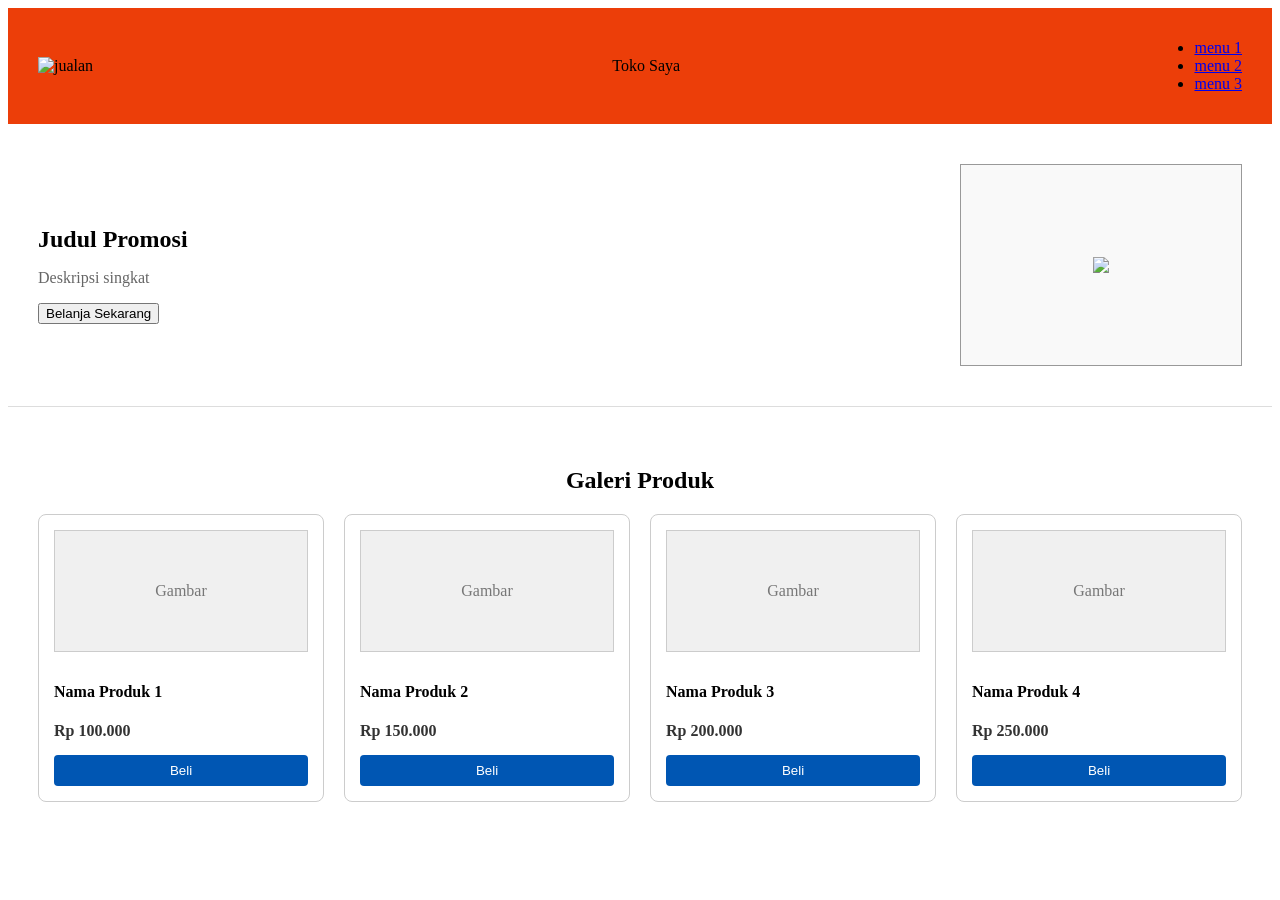
==== typography/jobsheet_3/index.html @ 5cea5627 "saya sudah menyelesaikan sampai navbar/hero/galeri produk/footer" ====
<!DOCTYPE html>
<html lang="en">
<head>
    <meta charset="UTF-8">
    <meta name="viewport" content="width=device-width, initial-scale=1.0">
    <title>Document</title>
    <link rel="stylesheet" href="style.css">
</head>
<body>
    <nav class="navbar">
        <img src="alqa.jpg" alt="jualan" width="100">
        <div>Toko Saya</div>
        <ul class="menu">
            <li><a href="#">menu 1</a></li>
            <li><a href="#">menu 2</a></li>
            <li><a href="#">menu 3</a></li>
        </ul>
    </nav>
    <html lang="en">
<body>

</header>

<section class="hero">
    <div class="hero-text">
        <h1>Judul Promosi</h1>
        <p>Deskripsi singkat</p>
        <button class=>Belanja Sekarang</button>
    </div>

    <div class="hero-image">
        <img src="hero.jpg">
    </div>
</section>

<section class="galeri-produk">
    <h2>Galeri Produk</h2>
    <div class="grid-container">

        <div class="kartu">
            <div class="img-placeholder">Gambar</div>
            <h3>Nama Produk 1</h3>
            <p class="harga">Rp 100.000</p>
            <button class="btn-beli">Beli</button>
        </div>

        <div class="kartu">
            <div class="img-placeholder">Gambar</div>
            <h3>Nama Produk 2</h3>
            <p class="harga">Rp 150.000</p>
            <button class="btn-beli">Beli</button>
        </div>

        <div class="kartu">
            <div class="img-placeholder">Gambar</div>
            <h3>Nama Produk 3</h3>
            <p class="harga">Rp 200.000</p>
            <button class="btn-beli">Beli</button>
        </div>

        <div class="kartu">
            <div class="img-placeholder">Gambar</div>
            <h3>Nama Produk 4</h3>
            <p class="harga">Rp 250.000</p>
            <button class="btn-beli">Beli</button>
        </div>

    </div>
</section>

</body>
</body>
</html>
---- typography/jobsheet_3/style.css ----
.navbar {
  display: flex;
  justify-content: space-between;
  align-items: center;
  background-color: #ec3e09;
  padding: 15px 30px;
}

.logo {
  font-weight: bold;
  border: 1px solid #999;
  padding: 5px 15px;
  background-color: #f9fd10;
}

.nav-menu a {
  margin-left: 15px;
  text-decoration: none;
  color: #333;
  border: 1px solid #999;
  padding: 5px 10px;
  background-color: #ecfc15;
}

.hero {
  display: flex;
  align-items: center;
  gap: 20px;
  flex-wrap: wrap;
  padding: 40px 30px;
  background-color: #fff;
  border-bottom: 1px solid #ddd;
}

.hero-text {
  flex: 1;
  min-width: 280px;
}

.hero-text h1 {
  font-size: 24px;
  margin-bottom: 10px;
}

.hero-text p {
  color: #666;
}

.hero-image {
  width: 280px;
  height: 200px;
  border: 1px solid #999;
  display: flex;
  align-items: center;
  justify-content: center;
  background-color: #f9f9f9;
  color: #888;
}

.galeri-produk {
  padding: 40px 30px;
}

.galeri-produk h2 {
  text-align: center;
  margin-bottom: 20px;
}

.grid-container {
  display: grid;
  grid-template-columns: repeat(auto-fit, minmax(220px, 1fr));
  gap: 20px;
}

.kartu {
  border: 1px solid #ccc;
  padding: 15px;
  border-radius: 8px;
  background-color: #fff;
  display: flex;
  flex-direction: column;
  justify-content: space-between;
}

.img-placeholder {
  height: 120px;
  border: 1px solid #ccc;
  background-color: #f0f0f0;
  display: flex;
  align-items: center;
  justify-content: center;
  margin-bottom: 15px;
  color: #777;
}

.kartu h3 {
  font-size: 16px;
  margin-bottom: 5px;
}

.kartu .harga {
  font-weight: bold;
  margin-bottom: 15px;
  color: #333;
}

.btn-beli {
  background-color: #0056b3;
  color: white;
  border: none;
  padding: 8px;
  cursor: pointer;
  border-radius: 4px;
  text-align: center;
}
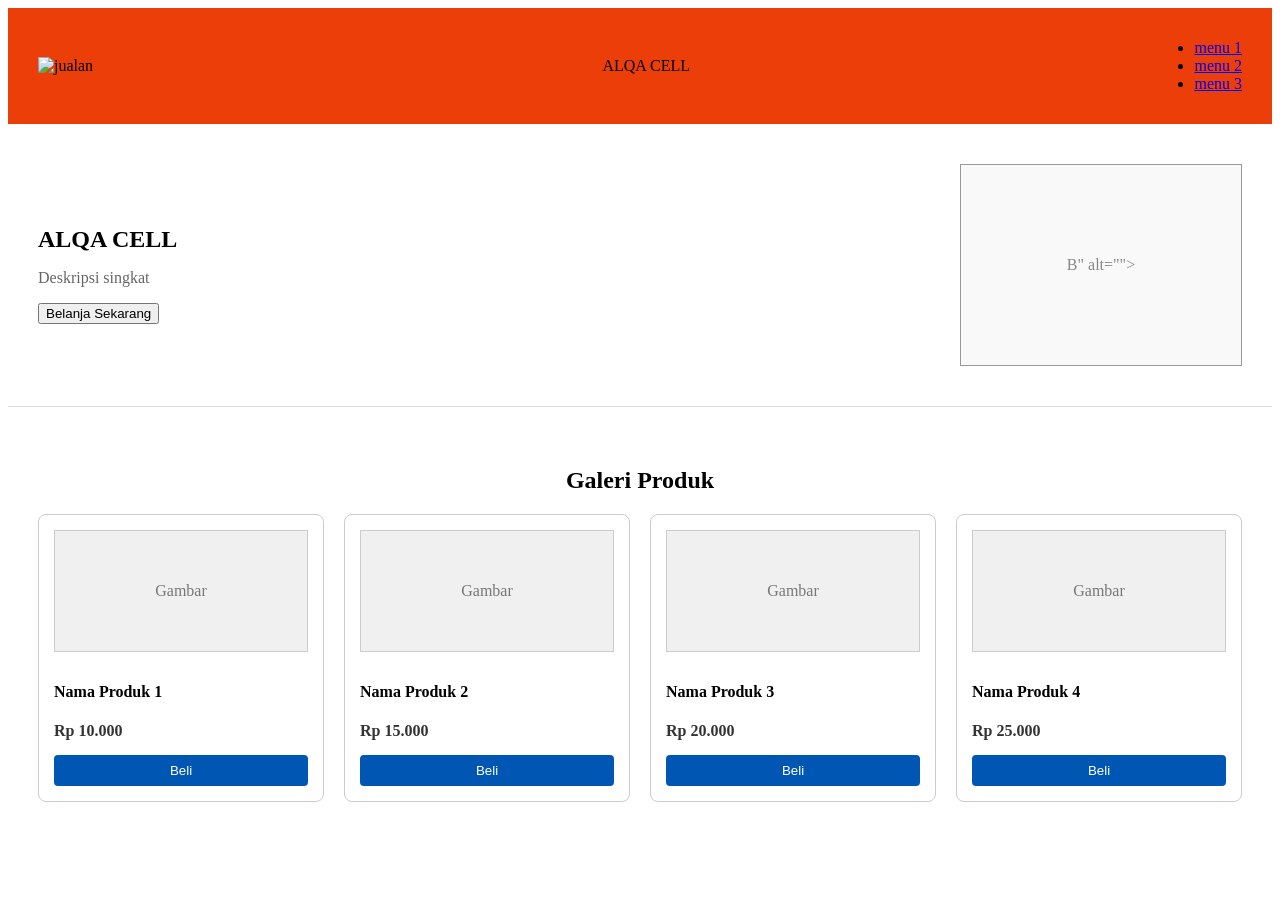
==== commit c8b582da: "Update index.html" ====
--- a/typography/jobsheet_3/index.html
+++ b/typography/jobsheet_3/index.html
@@ -9,7 +9,7 @@
 <body>
     <nav class="navbar">
         <img src="alqa.jpg" alt="jualan" width="100">
-        <div>Toko Saya</div>
+        <div>ALQA CELL</div>
         <ul class="menu">
             <li><a href="#">menu 1</a></li>
             <li><a href="#">menu 2</a></li>
@@ -23,13 +23,12 @@
 
 <section class="hero">
     <div class="hero-text">
-        <h1>Judul Promosi</h1>
+        <h1>ALQA CELL</h1>
         <p>Deskripsi singkat</p>
         <button class=>Belanja Sekarang</button>
     </div>
-
-    <div class="hero-image">
-        <img src="hero.jpg">
+        <img src="" alt="">
+    <div class="hero-image">B" alt="">
     </div>
 </section>
 
@@ -40,28 +39,28 @@
         <div class="kartu">
             <div class="img-placeholder">Gambar</div>
             <h3>Nama Produk 1</h3>
-            <p class="harga">Rp 100.000</p>
+            <p class="harga">Rp 10.000</p>
             <button class="btn-beli">Beli</button>
         </div>
 
         <div class="kartu">
             <div class="img-placeholder">Gambar</div>
             <h3>Nama Produk 2</h3>
-            <p class="harga">Rp 150.000</p>
+            <p class="harga">Rp 15.000</p>
             <button class="btn-beli">Beli</button>
         </div>
 
         <div class="kartu">
             <div class="img-placeholder">Gambar</div>
             <h3>Nama Produk 3</h3>
-            <p class="harga">Rp 200.000</p>
+            <p class="harga">Rp 20.000</p>
             <button class="btn-beli">Beli</button>
         </div>
 
         <div class="kartu">
             <div class="img-placeholder">Gambar</div>
             <h3>Nama Produk 4</h3>
-            <p class="harga">Rp 250.000</p>
+            <p class="harga">Rp 25.000</p>
             <button class="btn-beli">Beli</button>
         </div>
 
